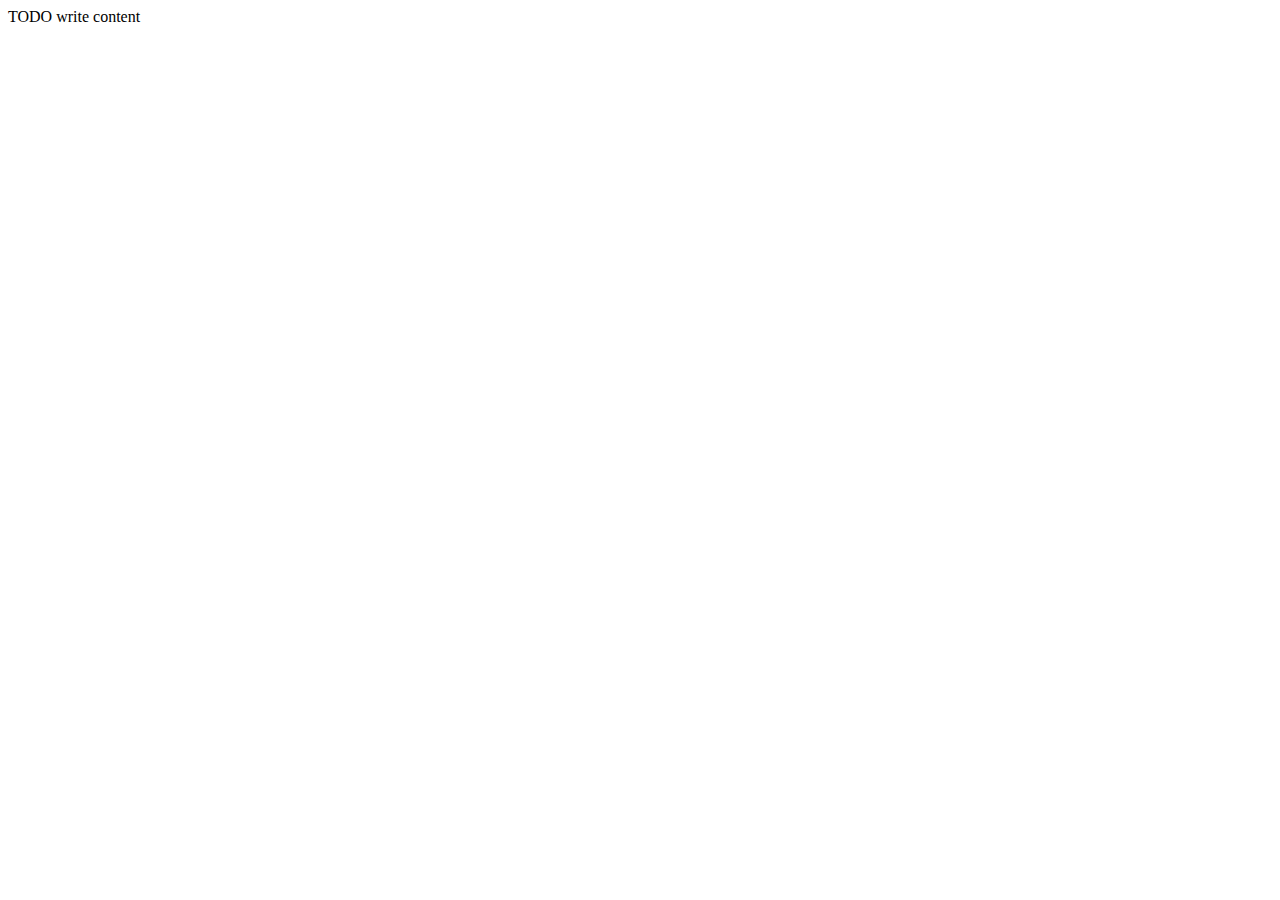
==== index.html @ 908794d3 "premier dépôt" ====
<!DOCTYPE html>
<!--
To change this license header, choose License Headers in Project Properties.
To change this template file, choose Tools | Templates
and open the template in the editor.
-->
<html>
    <head>
        <title>Ma première page github</title>
        <meta charset="UTF-8">
        <meta name="viewport" content="width=device-width, initial-scale=1.0">
    </head>
    <body>
        <div>TODO write content</div>
    </body>
</html>
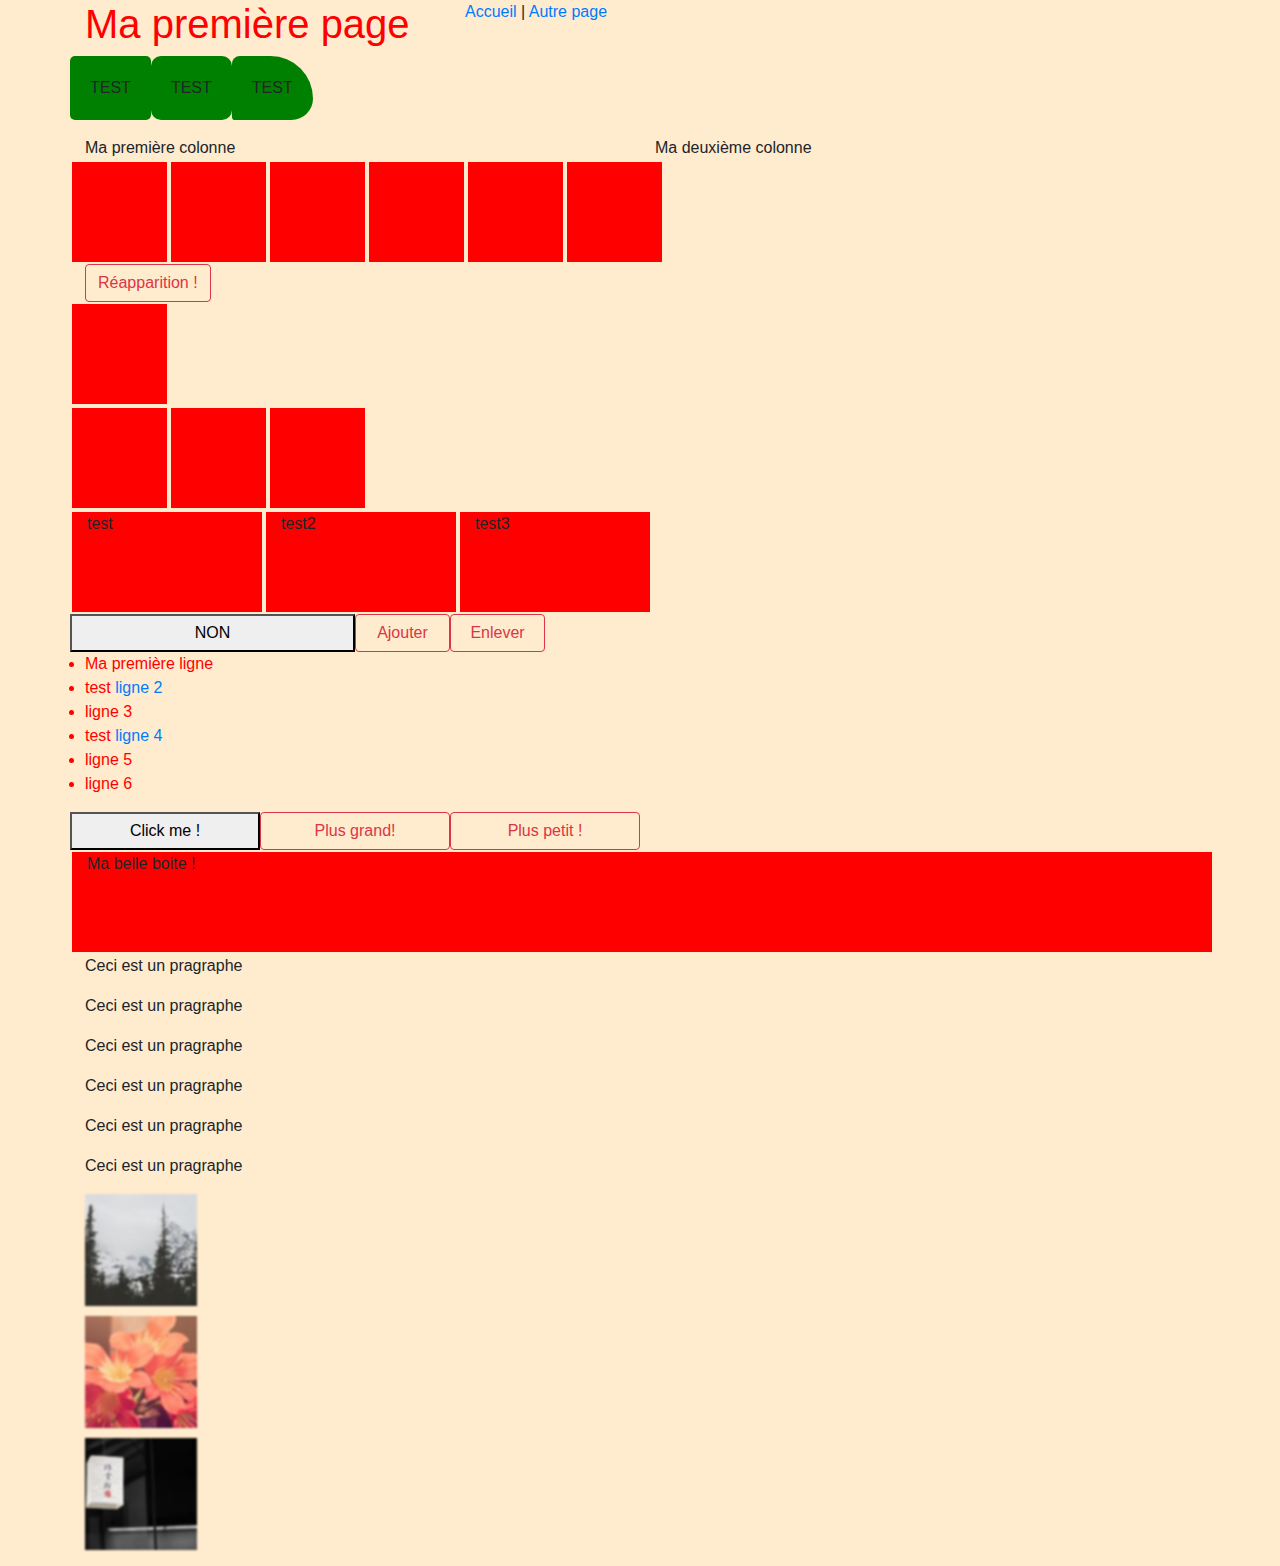
==== commit d44703e4: "eval html" ====
--- a/index.html
+++ b/index.html
@@ -7,10 +7,101 @@
 <html>
     <head>
         <title>Ma première page github</title>
+        <script src="monjs.js" type="text/javascript"></script>
         <meta charset="UTF-8">
         <meta name="viewport" content="width=device-width, initial-scale=1.0">
+        <link href="https://stackpath.bootstrapcdn.com/bootstrap/4.4.1/css/bootstrap.min.css" rel="stylesheet">
+        <link href="style.css" rel="stylesheet">
+        <link href="css/style.css" rel="stylesheet">
+        <script src="https://code.jquery.com/jquery-3.4.1.min.js"></script>    
+        <script src="https://stackpath.bootstrapcdn.com/bootstrap/4.4.1/js/bootstrap.min.js"></script>
     </head>
     <body>
-        <div>TODO write content</div>
+        <div class="container">
+            <header class="row">
+                <h1 class="col-4">Ma première page</h1>
+                <nav class="col-8"> 
+                    <a href="/">Accueil</a> | <a href="autre.html">Autre page</a>
+                </nav>
+            </header>
+            <section class="row">
+                <p class="exemple1">TEST</p>
+                <p class="exemple2">TEST</p>
+                <p class="exemple3">TEST</p>                        
+            </section>
+            <section class="row">
+                <div class="col-6">Ma première colonne</div>
+                <div class="col-6">Ma deuxième colonne</div>
+            </section> 
+            <!-- ce dessous je vais creer une div avec une boite rouge -->
+            <section  id="effets" class="row">
+                <div class="col-1"></div>
+            </section> 
+            <button id="test" class="btn btn-outline-danger"> Réapparition !</button>
+                <section id="effets" class="row">
+                <div class="col-1"></div>
+                </section>
+            <section id="tests" class="row">
+                <div id="box1" class="col-1"></div>
+                <div id="box2" class="col-1"></div>
+                <div id="box3" class="col-1"></div>
+            </section>
+            <section id="animate" class="row">
+                <div class="col-2">
+                    test
+                </div>
+                <div class="col-2">
+                    test2
+                </div>
+                <div class="col-2">
+                    test3
+                </div>
+            </section>
+            <section id="ecureuil" class="row">
+                <button id="no-alerte" class="col-3">NON</button> <!--// je cree un bouton NOn au dessus des lignes de la liste-->
+                <button id="plus" class="col-1 btn btn-outline-danger">Ajouter</button>
+                <button id="moins" class="col-1 btn btn-outline-danger">Enlever</button>
+                <ul class="col-12">
+                    <li>Ma première ligne</li>
+                    <li> test <a href="#ecureuil">ligne 2</a></li>
+                    <li>ligne 3</li>
+                    <li> test <a href="#ecureuil">ligne 4</a></li>
+                    <li>ligne 5</li>
+                    <li>ligne 6</li>
+                </ul>
+            </section>
+            <section class="row" id="toggle">
+                <button id="theToggle" class="col-2">Click me !</button>
+                <button id="plusgrand" class="col-2 btn btn-outline-danger taille">Plus grand!</button>
+                <button id="pluspetit" class="col-2 btn btn-outline-danger taille">Plus petit !</button>
+                <div id="maBoite" class="col-12">Ma belle boite ! </div>
+                <p class="col-12">Ceci est un pragraphe</p>
+                <p class="col-12">Ceci est un pragraphe</p>
+                <p class="col-12">Ceci est un pragraphe</p>
+                <p class="col-12">Ceci est un pragraphe</p>
+                <p class="col-12">Ceci est un pragraphe</p>
+                <p class="col-12">Ceci est un pragraphe</p>
+            </section>
+            <section id="photos" class="row">
+                <nav class="col-2">
+                    <ul>                                      
+                        <li><img src="images/vignette1.jpg" alt="vignette 1"></li>
+                        <li><img src="images/vignette2.jpg" alt="vignette 2"></li>
+                        <li><img src="images/vignette3.jpg" alt="vignette 3"></li>                  
+                    </ul>
+                </nav>
+                <div class="col-10">
+                    <img src="images/image1.jpg" alt="image 1">
+                    <img src="images/image2.jpg" alt="image 2">
+                    <img src="images/image3.jpg" alt="image 3">
+                    
+                </div>
+            </section>
+              
+                      
+                  
+        <script src="monjs.js"></script>
     </body>
+        </div>
 </html>
+
--- a/style.css
+++ b/style.css
@@ -0,0 +1,58 @@
+body{
+    background-color: blanchedalmond;
+}
+
+#effets div,#tests div,#animate div, #maBoite{
+    background: red;
+    height: 100px;
+    margin: 2px;
+}
+/* // #tests div {  ON PEUT ERIRE UN PARAGRAPHE COMME CA MAIS ON PEUT AUSSI CONCATENER TOUT ENSEMBLE COMME AU DESSUS
+//    background: red;
+//    height: 100px;
+//    margin: 2px;
+//} */ 
+
+/* //  rajout d'un classe alerte qui a pour fonction de mettre le texte en rouge */
+.alerte{
+     color:red;
+ }   
+ 
+ .highlight{
+     background-color: yellow;
+ }
+ .bordure{
+     border: 5px solid black;
+ }
+ 
+ .vert{
+     background-color: green !important; /* !important pour que cette couleur passe devant tout le mponde , soit en priorité */
+ }
+ 
+ 
+ #toggle p{
+     font-size:1em;
+ } 
+ 
+#photos div img{      /* // pour disparaitre toutes les images au depart}*/
+    display: none;               
+}                  
+#photos nav ul{                   /* enleve les points de la liste a puce et enleve la goutiere qu'il y a entre les colones*/
+    list-style: none;
+    padding: 0;
+}   
+    
+#photos nav li{                     /* met une bordure pour decoller les vignettes entre elles */
+    margin-bottom: 10px;
+}                   
+#photos nav li img{                    /* redimensionne les grandes photos ' */
+    max-width: 70%;
+    height: auto;
+    filter: blur(1px);
+}
+
+#photos nav li img:hover{
+    filter: blur(0);
+}
+/*    filtres image css https://vesvouweb.com/filtres-images-css3/ */
+
--- a/css/style.css
+++ b/css/style.css
@@ -0,0 +1,41 @@
+body h1 {
+  color: red; }
+  body h1:hover {
+    color: blue; }
+
+.message-error, .message-valid, .message-warning, .message-info {
+  padding: .5em;
+  border: 1 px solid rgba(0, 0, 0, 0.1);
+  font-weight: bold; }
+
+.message-error {
+  width: 200px;
+  height: 200px;
+  color: red; }
+.message-valid {
+  width: 150px;
+  height: 180px;
+  color: green; }
+.message-warning {
+  width: 220px;
+  height: 220px;
+  color: orange; }
+.message-info {
+  width: 120px;
+  height: 50px;
+  color: blue; }
+
+[class^=exemple] {
+  background: green;
+  padding: 20px; }
+
+.exemple1 {
+  border-radius: 5px 5px 5px 5px; }
+
+.exemple2 {
+  border-radius: 10px 10px 10px 10px; }
+
+.exemple3 {
+  border-radius: 10px 55px 28px 4px; }
+
+/*# sourceMappingURL=style.css.map */
